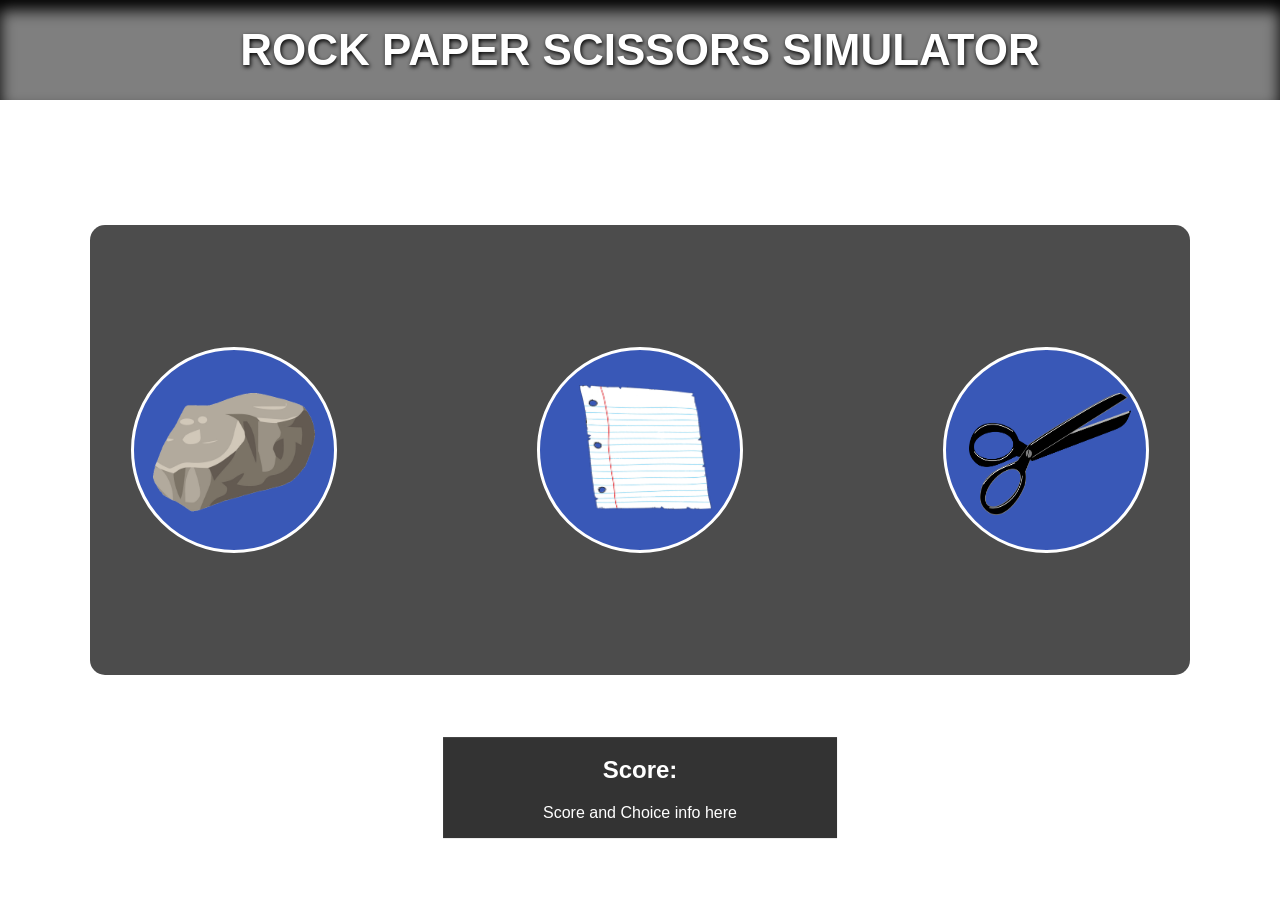
==== index.html @ 189936f5 "adds styling" ====
<!DOCTYPE html>
<html lang="en" dir="ltr">
  <head>
    <meta charset="utf-8">
    <title>Roshambo!</title>
    <link rel="stylesheet" href="style.css">
  </head>
  <body>
    <div class="outer_banner_container">
      <h1 class="inner_content">Rock Paper Scissors Simulator</h1>
    </div>
    <div class="game">
      <div class="buttons_container">
        <button id="rock" class="choice"  name="Rock">
          <img src="images/rock.png" alt="Rock">
        </button>
        <button id="paper" class="choice" name="Paper">
          <img src="images/paper.png" alt="Paper">
        </button>
        <button id="scissors" class="choice" name="Scissors">
          <img src="images/scissors.png" alt="Scissors">
        </button>
      </div>
      <div class="scoreboard">
        <h2>Score:</h2>
        <p>Score and Choice info here</p>
      </div>
    </div>
  </body>
  <script type="text/javascript">

    let choice = ["rock", "paper", "scissors"];
    let playerScore = 0;
    let compScore = 0;

    function computerPlay(){
      let randomNum = Math.floor(Math.random() * 3);
      if(randomNum === 0){
        return choice[0];
      } else if (randomNum === 1){
        return choice[1];
      } else {
        return choice[2];
        }
      }

  function playRound(playerSelection, computerSelection){
    switch (true){
      case (playerSelection.toUpperCase() === choice[0].toUpperCase() &&
      computerSelection === choice[2] || playerSelection.toUpperCase() === choice[1].toUpperCase() &&
      computerSelection === choice[0] || playerSelection.toUpperCase() === choice[2].toUpperCase() &&
      computerSelection === choice[1]) :
      return playerScore++;
      break;
      case (playerSelection.toUpperCase() === choice[2].toUpperCase() &&
      computerSelection === choice[0] || playerSelection.toUpperCase() === choice[0].toUpperCase() &&
      computerSelection === choice[1] || playerSelection.toUpperCase() === choice[1].toUpperCase() &&
      computerSelection === choice[2]) :
      return compScore++;
      break;
      case (playerSelection.toUpperCase() === computerSelection.toUpperCase()) :
      return computerSelection;
      break;
      default:
      return computerSelection;
    }
  }
  </script>
</html>
---- style.css ----
body {
  background: url("images/bricks_background.jpg") no-repeat center center fixed;
  -webkit-background-size: cover;
  -moz-background-size: cover;
  -o-background-size: cover;
  background-size: cover;
}

body,html {
  margin: 0;
  padding: 0;
  font-family: sans-serif;
}

.outer_banner_container {
    background-color: rgb(0,0,0,0.5);
    box-shadow: 0px 10px 15px rgba(0, 0, 0) inset;
    position: absolute;
    text-align: center;
    top: 0px;
    right: 0px;
    left: 0px;
    padding: 25px;
}

.inner_content {
    display: inline;
    position: relative;
    align-content: center;
    margin: 0 auto;
    font-family: Arial;
    font-size: 44px;
    color: rgb(255,255,255);
    text-shadow: 1px 2px 4px rgb(0, 0, 0);
    text-transform: uppercase;
}

.game {
  display: block;
  position: fixed;
  bottom: 0px;
  text-align: center;
  background: rgb(0,0,0,0.7);
  padding: 100px 550px;
  border-radius: 15px;
  top: 50%;
  left: 50%;
  transform: translate(-50%, -50%);
}

.buttons_container {
  display: inline-flex;
  position: fixed;
  top: 50%;
  left: 50%;
  transform: translate(-50%, -50%);
}

.choice {
  display: inline-block;
  border: 3px solid white;
  border-radius: 50%;
  padding: 100px 100px;
  margin: 100px;
  background: rgb(57, 88, 183);
}

.choice:focus {
  outline: 0;
}

#scissors img {
  position: absolute;
  top: 36%;
  left: 77%;
  width: 162px;
  height: 122px;
}

#paper img {
  position: absolute;
  top: 34%;
  left:  45%;
  width: 133px;
  height: 125px;
}

#rock img {
  position: absolute;
  top: 36%;
  left: 10%;
  width: 162px;
  height: 122px;
}

.scoreboard {
  color: rgb(255,255,255);
  background: rgb(0,0,0,0.8);
  display: block;
  position: fixed;
  padding-left: 100px;
  padding-right: 100px;
  text-align: center;
  color: white;
  top: 125%;
  left: 50%;
  transform: translate(-50%, -50%);
}
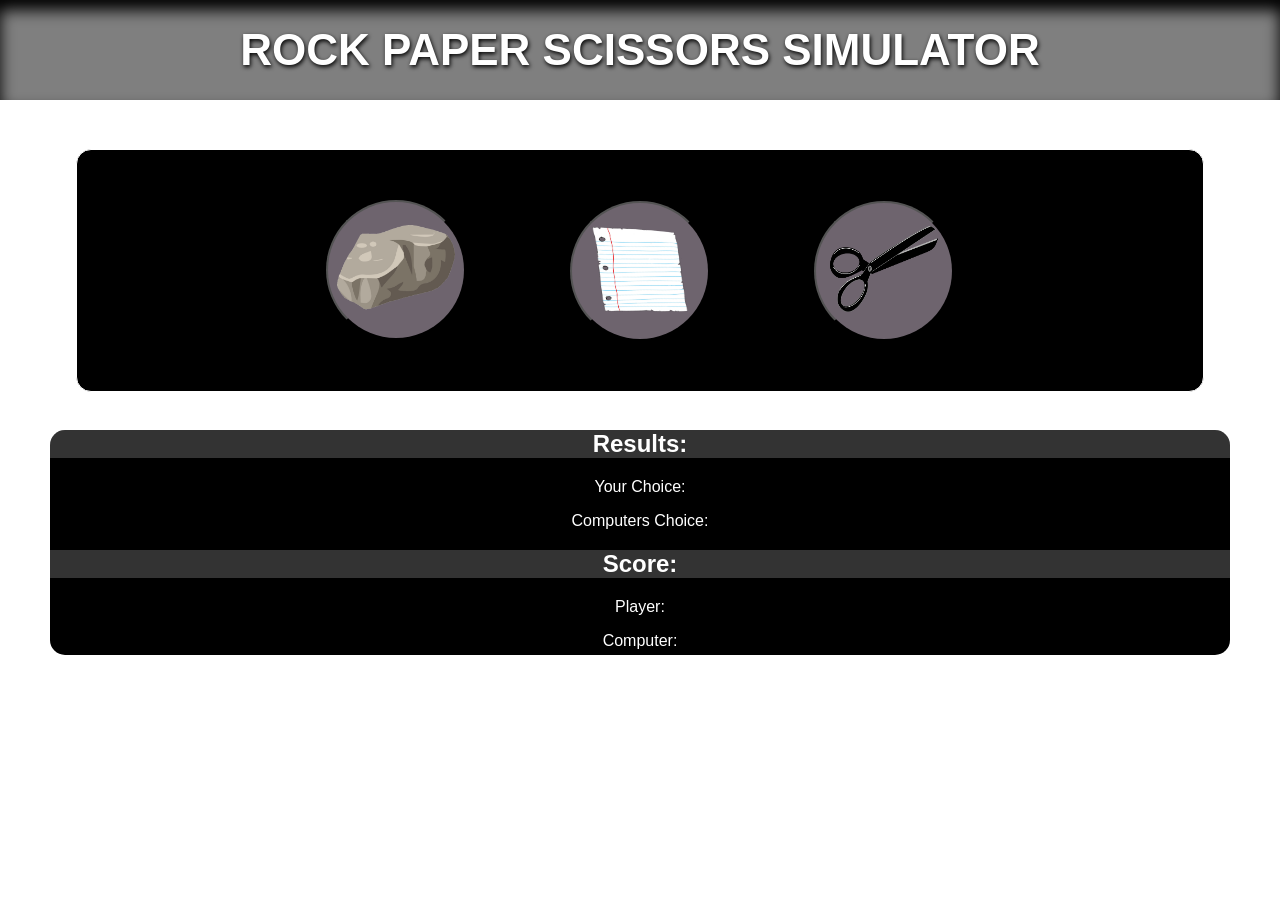
==== commit 97f5a71a: "refactors styles" ====
--- a/index.html
+++ b/index.html
@@ -21,11 +21,15 @@
           <img src="images/scissors.png" alt="Scissors">
         </button>
       </div>
+    </div>
       <div class="scoreboard">
-        <h2>Score:</h2>
-        <p>Score and Choice info here</p>
+        <h2 class="results">Results:</h2>
+        <p>Your Choice: </p>
+        <p>Computers Choice: </p>
+        <h2 class="score">Score:</h2>
+        <p>Player: </p>
+        <p class="spacer">Computer: </p>
       </div>
-    </div>
   </body>
   <script type="text/javascript">
 
--- a/style.css
+++ b/style.css
@@ -7,28 +7,22 @@
 }
 
 body,html {
+  color: rgb(255,255,255);
   margin: 0;
   padding: 0;
-  font-family: sans-serif;
+  font-family: Arial, sans-serif;
 }
 
 .outer_banner_container {
     background-color: rgb(0,0,0,0.5);
     box-shadow: 0px 10px 15px rgba(0, 0, 0) inset;
-    position: absolute;
     text-align: center;
-    top: 0px;
-    right: 0px;
-    left: 0px;
     padding: 25px;
 }
 
 .inner_content {
-    display: inline;
-    position: relative;
-    align-content: center;
     margin: 0 auto;
-    font-family: Arial;
+    /* font-family: Arial; */
     font-size: 44px;
     color: rgb(255,255,255);
     text-shadow: 1px 2px 4px rgb(0, 0, 0);
@@ -36,73 +30,62 @@
 }
 
 .game {
-  display: block;
-  position: fixed;
-  bottom: 0px;
-  text-align: center;
-  background: rgb(0,0,0,0.7);
-  padding: 100px 550px;
+  background: rgb(0,0,0);
+  border: solid 1px rgb(255,255,255);
   border-radius: 15px;
-  top: 50%;
-  left: 50%;
-  transform: translate(-50%, -50%);
+  margin: 49px 76px 165px;
 }
 
 .buttons_container {
-  display: inline-flex;
-  position: fixed;
-  top: 50%;
-  left: 50%;
-  transform: translate(-50%, -50%);
+  text-align: center;
 }
 
 .choice {
-  display: inline-block;
-  border: 3px solid white;
   border-radius: 50%;
-  padding: 100px 100px;
-  margin: 100px;
-  background: rgb(57, 88, 183);
+  background-color: rgb(110,100,110);
+  width: 140px;
+  height: 140px;
+  margin: 50px;
 }
 
 .choice:focus {
   outline: 0;
 }
 
-#scissors img {
-  position: absolute;
-  top: 36%;
-  left: 77%;
-  width: 162px;
-  height: 122px;
+
+ #scissors img {
+  width: 108px;
+  height: 86px;
 }
-
-#paper img {
-  position: absolute;
-  top: 34%;
-  left:  45%;
-  width: 133px;
-  height: 125px;
+ #paper img {
+  width: 96px;
+  height: 85px;
 }
 
 #rock img {
-  position: absolute;
-  top: 36%;
-  left: 10%;
-  width: 162px;
-  height: 122px;
+  width: 118px;
+  height: 87px;
+}
+
+.spacer {
+  padding-bottom: 5px;
 }
 
 .scoreboard {
-  color: rgb(255,255,255);
-  background: rgb(0,0,0,0.8);
-  display: block;
-  position: fixed;
-  padding-left: 100px;
-  padding-right: 100px;
+  background: rgb(0,0,0);
+  border-radius: 15px;
   text-align: center;
-  color: white;
-  top: 125%;
-  left: 50%;
-  transform: translate(-50%, -50%);
+  margin-top: -127px;
+  margin-left: 50px;
+  margin-right: 50px;
 }
+
+.score {
+  background: rgb(255,255,255,0.2);
+}
+
+.results {
+  background: rgb(255,255,255,0.2);
+  border-top-left-radius: 15px;
+  border-top-right-radius: 15px;
+}
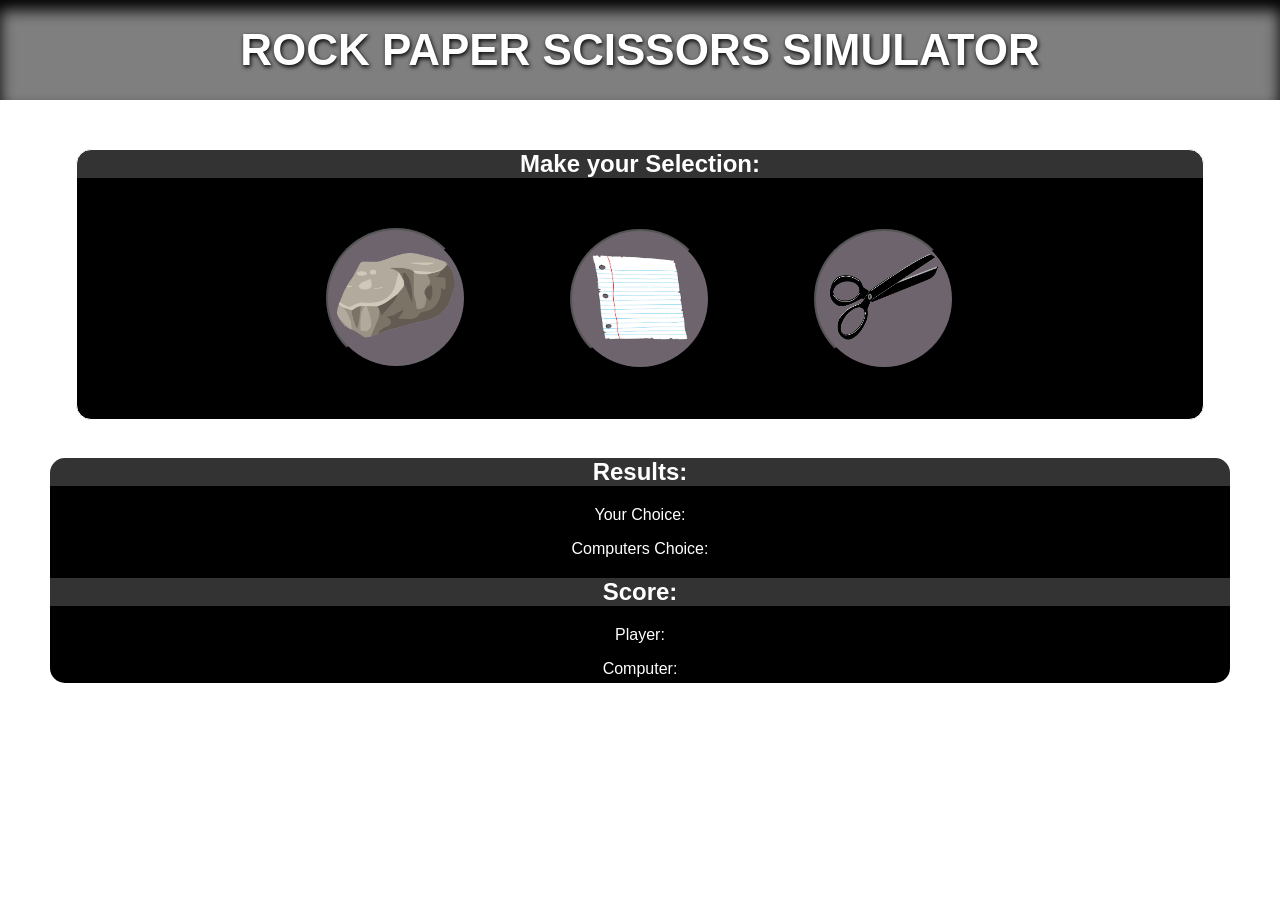
==== commit 74f84ff6: "finalize styles and HTML content" ====
--- a/index.html
+++ b/index.html
@@ -10,6 +10,7 @@
       <h1 class="inner_content">Rock Paper Scissors Simulator</h1>
     </div>
     <div class="game">
+      <h2 class="game_header">Make your Selection:</h2>
       <div class="buttons_container">
         <button id="rock" class="choice"  name="Rock">
           <img src="images/rock.png" alt="Rock">
--- a/style.css
+++ b/style.css
@@ -22,7 +22,6 @@
 
 .inner_content {
     margin: 0 auto;
-    /* font-family: Arial; */
     font-size: 44px;
     color: rgb(255,255,255);
     text-shadow: 1px 2px 4px rgb(0, 0, 0);
@@ -34,6 +33,12 @@
   border: solid 1px rgb(255,255,255);
   border-radius: 15px;
   margin: 49px 76px 165px;
+}
+
+.game_header {
+  background: rgb(255,255,255,0.2);
+  text-align: center;
+  margin: 0;
 }
 
 .buttons_container {
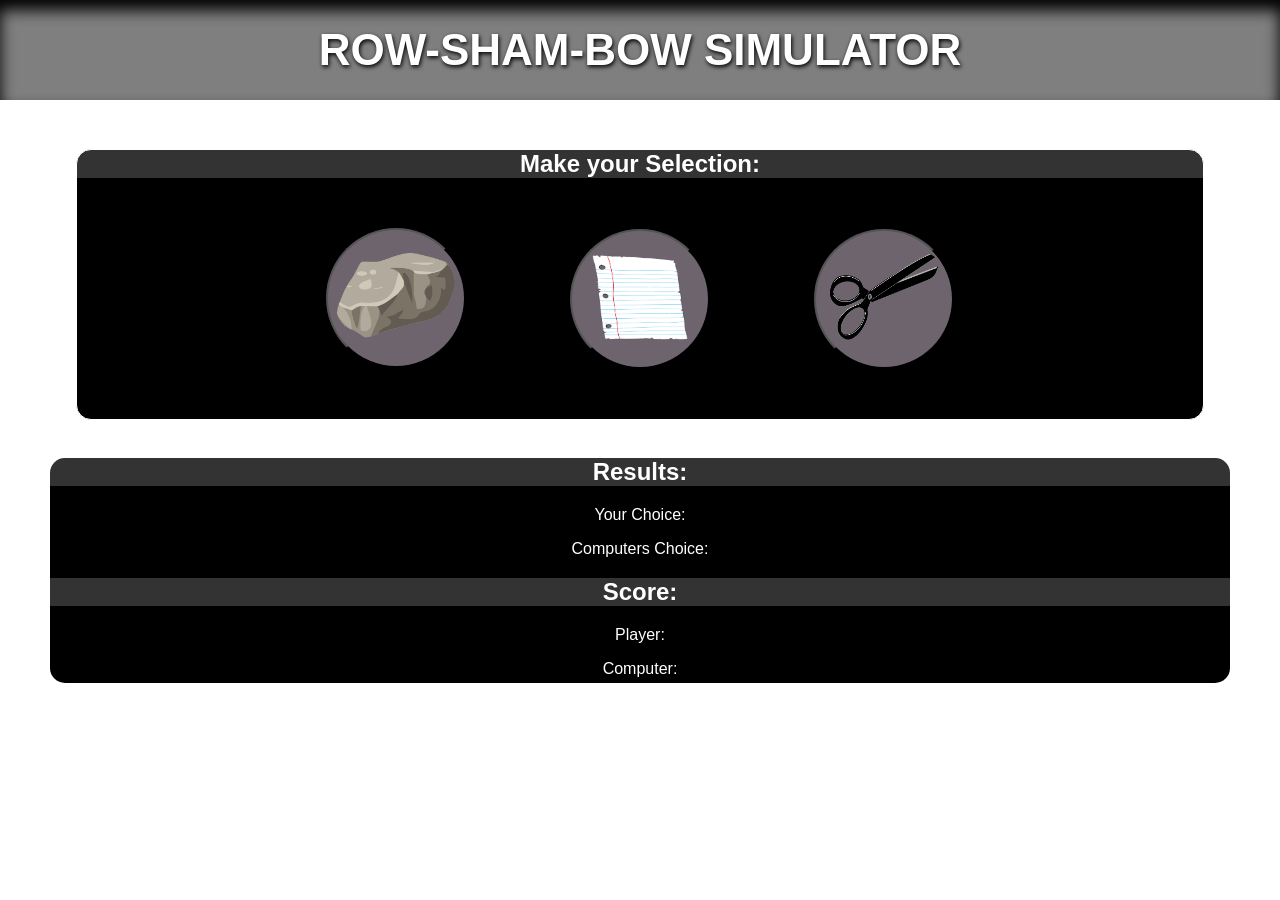
==== commit c0f96c7e: "restructured file structure" ====
--- a/index.html
+++ b/index.html
@@ -2,12 +2,12 @@
 <html lang="en" dir="ltr">
   <head>
     <meta charset="utf-8">
-    <title>Roshambo!</title>
+    <title>Rowshambow!</title>
     <link rel="stylesheet" href="style.css">
   </head>
   <body>
     <div class="outer_banner_container">
-      <h1 class="inner_content">Rock Paper Scissors Simulator</h1>
+      <h1 class="inner_content">Row-sham-bow Simulator</h1>
     </div>
     <div class="game">
       <h2 class="game_header">Make your Selection:</h2>
@@ -31,44 +31,8 @@
         <p>Player: </p>
         <p class="spacer">Computer: </p>
       </div>
+      <script type="text/javascript" src="index.js">
+
+      </script>
   </body>
-  <script type="text/javascript">
-
-    let choice = ["rock", "paper", "scissors"];
-    let playerScore = 0;
-    let compScore = 0;
-
-    function computerPlay(){
-      let randomNum = Math.floor(Math.random() * 3);
-      if(randomNum === 0){
-        return choice[0];
-      } else if (randomNum === 1){
-        return choice[1];
-      } else {
-        return choice[2];
-        }
-      }
-
-  function playRound(playerSelection, computerSelection){
-    switch (true){
-      case (playerSelection.toUpperCase() === choice[0].toUpperCase() &&
-      computerSelection === choice[2] || playerSelection.toUpperCase() === choice[1].toUpperCase() &&
-      computerSelection === choice[0] || playerSelection.toUpperCase() === choice[2].toUpperCase() &&
-      computerSelection === choice[1]) :
-      return playerScore++;
-      break;
-      case (playerSelection.toUpperCase() === choice[2].toUpperCase() &&
-      computerSelection === choice[0] || playerSelection.toUpperCase() === choice[0].toUpperCase() &&
-      computerSelection === choice[1] || playerSelection.toUpperCase() === choice[1].toUpperCase() &&
-      computerSelection === choice[2]) :
-      return compScore++;
-      break;
-      case (playerSelection.toUpperCase() === computerSelection.toUpperCase()) :
-      return computerSelection;
-      break;
-      default:
-      return computerSelection;
-    }
-  }
-  </script>
 </html>
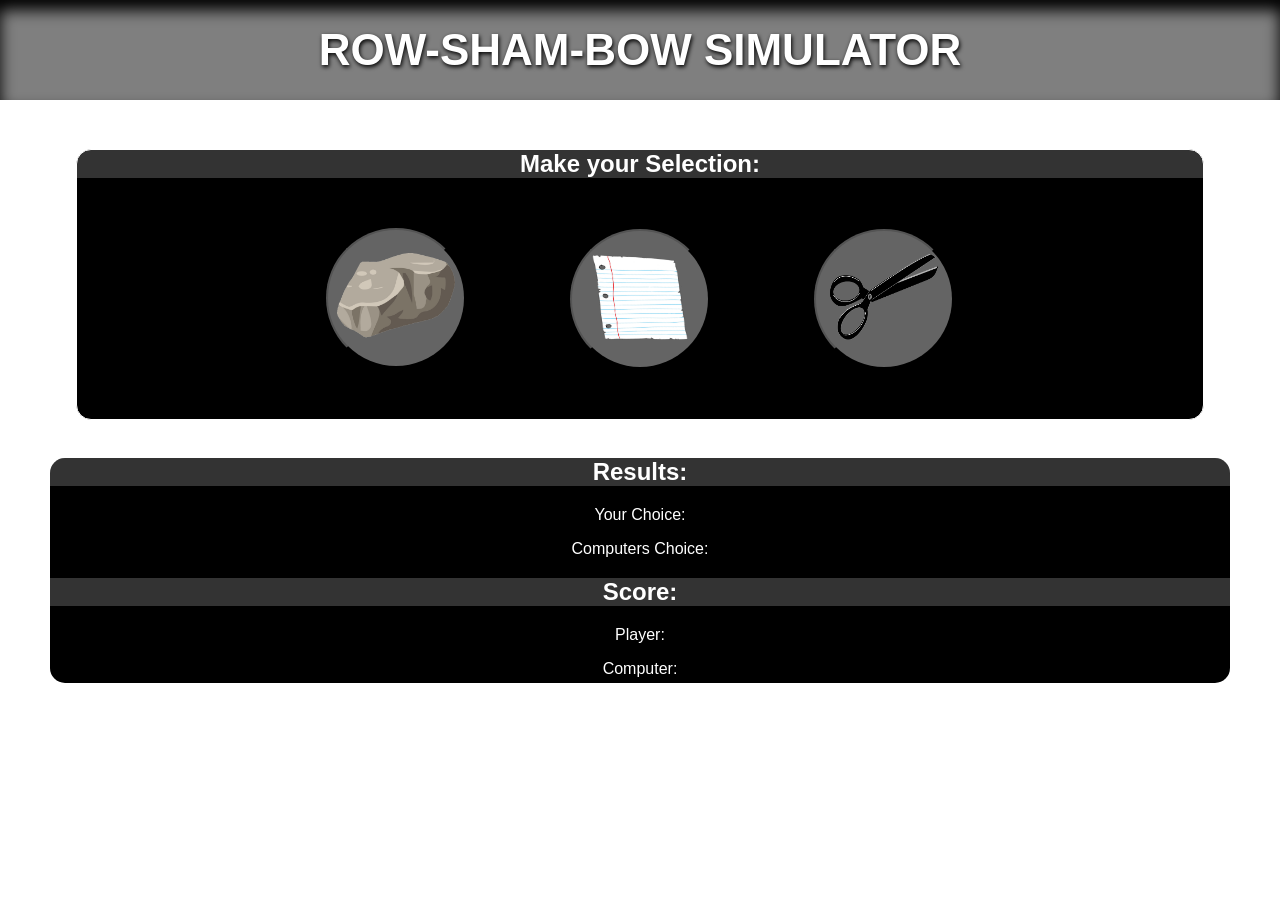
==== commit 25728588: "adds basic functionality" ====
--- a/index.html
+++ b/index.html
@@ -12,27 +12,25 @@
     <div class="game">
       <h2 class="game_header">Make your Selection:</h2>
       <div class="buttons_container">
-        <button id="rock" class="choice"  name="Rock">
+        <button id="rock" class="choice"  name="rock">
           <img src="images/rock.png" alt="Rock">
         </button>
-        <button id="paper" class="choice" name="Paper">
+        <button id="paper" class="choice" name="paper">
           <img src="images/paper.png" alt="Paper">
         </button>
-        <button id="scissors" class="choice" name="Scissors">
+        <button id="scissors" class="choice" name="scissors">
           <img src="images/scissors.png" alt="Scissors">
         </button>
       </div>
     </div>
       <div class="scoreboard">
         <h2 class="results">Results:</h2>
-        <p>Your Choice: </p>
-        <p>Computers Choice: </p>
+        <p class="player_choice">Your Choice: </p>
+        <p class="comps_choice">Computers Choice: </p>
         <h2 class="score">Score:</h2>
         <p>Player: </p>
         <p class="spacer">Computer: </p>
       </div>
-      <script type="text/javascript" src="index.js">
-
-      </script>
+      <script type="text/javascript" src="index.js"></script>
   </body>
 </html>
--- a/style.css
+++ b/style.css
@@ -45,31 +45,43 @@
   text-align: center;
 }
 
+.clicked {
+  background-color: rgb(40,40,40);
+  transform: scale(1.1);
+}
+
 .choice {
   border-radius: 50%;
-  background-color: rgb(110,100,110);
+  background-color: rgb(100,100,100);
   width: 140px;
   height: 140px;
   margin: 50px;
+}
+
+.choice:hover {
+  background-color: rgb(80,80,80);
 }
 
 .choice:focus {
   outline: 0;
 }
 
-
  #scissors img {
   width: 108px;
   height: 86px;
+  pointer-events: none;
 }
+
  #paper img {
   width: 96px;
   height: 85px;
+  pointer-events: none;
 }
 
 #rock img {
   width: 118px;
   height: 87px;
+  pointer-events: none;
 }
 
 .spacer {
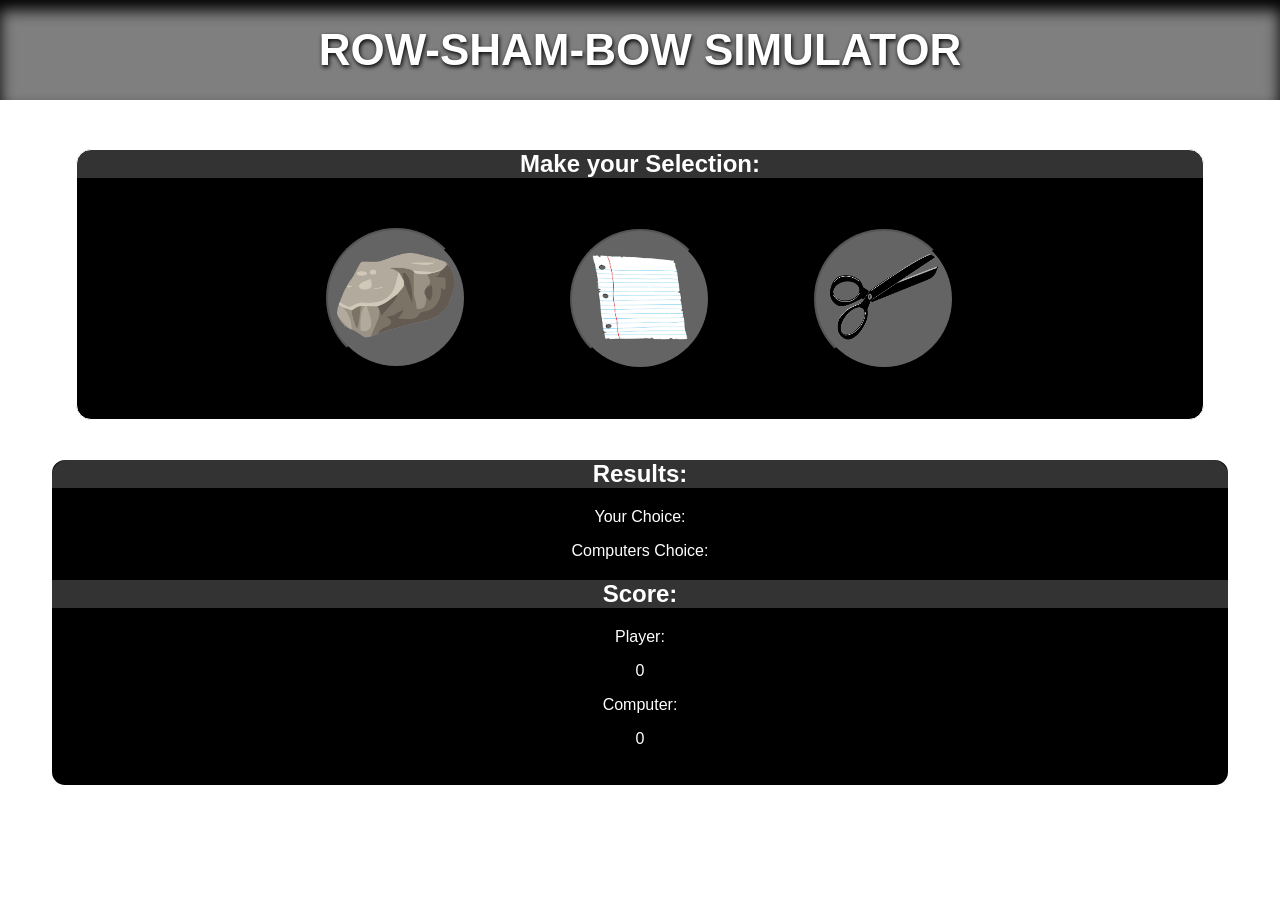
==== commit ed6c90cc: "fixes bug that caused actual results to show differently than displayed choice" ====
--- a/index.html
+++ b/index.html
@@ -28,8 +28,8 @@
         <p class="player_choice">Your Choice: </p>
         <p class="comps_choice">Computers Choice: </p>
         <h2 class="score">Score:</h2>
-        <p>Player: </p>
-        <p class="spacer">Computer: </p>
+        <p class="player_score">Player: </p>
+        <p class="comp_score">Computer: </p>
       </div>
       <script type="text/javascript" src="index.js"></script>
   </body>
--- a/style.css
+++ b/style.css
@@ -45,7 +45,7 @@
   text-align: center;
 }
 
-.clicked {
+.button_clicked {
   background-color: rgb(40,40,40);
   transform: scale(1.1);
 }
@@ -84,12 +84,9 @@
   pointer-events: none;
 }
 
-.spacer {
-  padding-bottom: 5px;
-}
-
 .scoreboard {
   background: rgb(0,0,0);
+  border: 2px solid rgb(255,255,255);
   border-radius: 15px;
   text-align: center;
   margin-top: -127px;
@@ -97,11 +94,16 @@
   margin-right: 50px;
 }
 
+.comp_score {
+  padding-bottom: 5px;
+}
+
 .score {
   background: rgb(255,255,255,0.2);
 }
 
 .results {
+  margin-top: 0px;
   background: rgb(255,255,255,0.2);
   border-top-left-radius: 15px;
   border-top-right-radius: 15px;
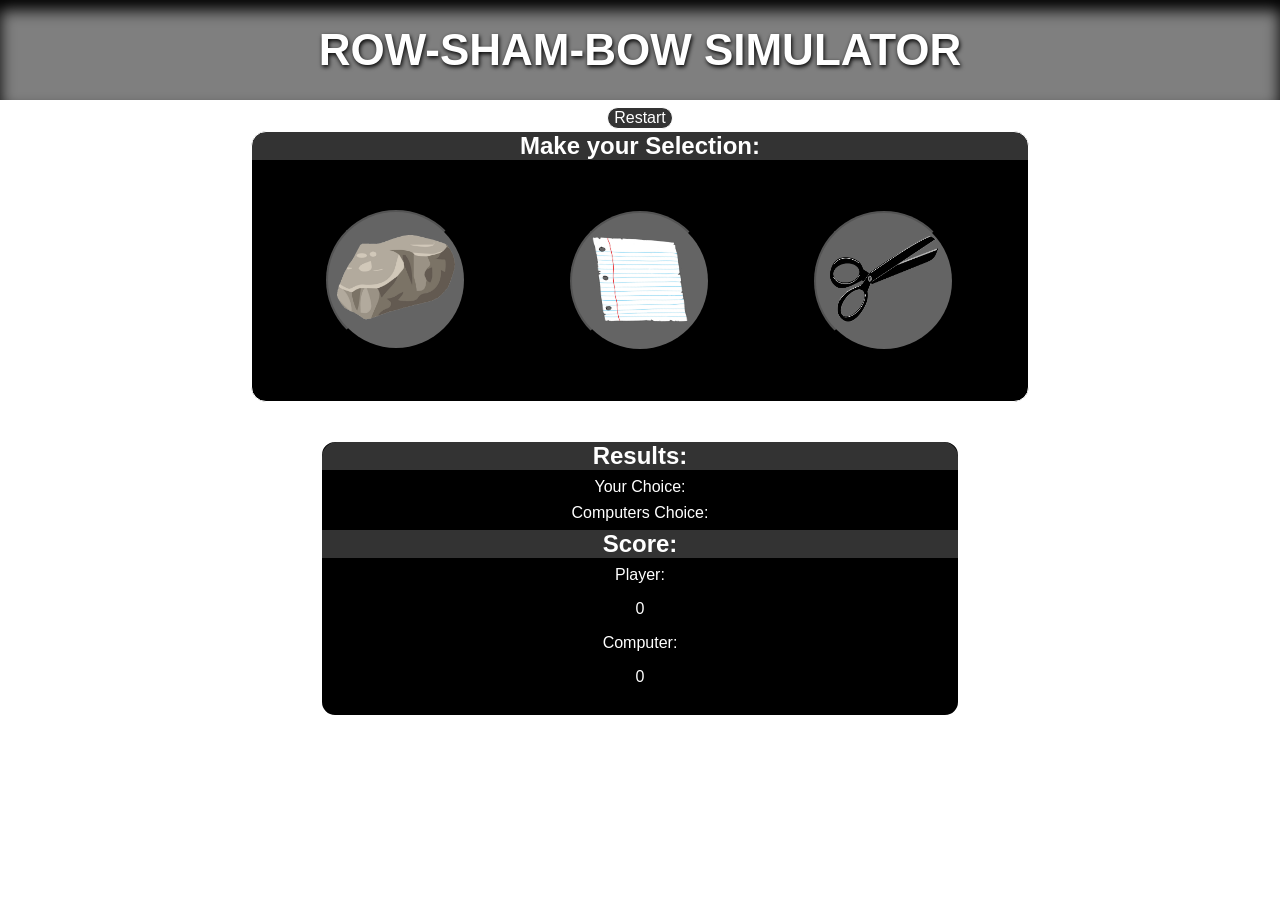
==== commit c6ba9f74: "adds restart button" ====
--- a/index.html
+++ b/index.html
@@ -9,6 +9,7 @@
     <div class="outer_banner_container">
       <h1 class="inner_content">Row-sham-bow Simulator</h1>
     </div>
+    <button type="button" class="restart" name="button">Restart</button>
     <div class="game">
       <h2 class="game_header">Make your Selection:</h2>
       <div class="buttons_container">
--- a/style.css
+++ b/style.css
@@ -32,7 +32,7 @@
   background: rgb(0,0,0);
   border: solid 1px rgb(255,255,255);
   border-radius: 15px;
-  margin: 49px 76px 165px;
+  margin: 2px 251px 165px;
 }
 
 .game_header {
@@ -89,9 +89,10 @@
   border: 2px solid rgb(255,255,255);
   border-radius: 15px;
   text-align: center;
+  font-size: 16px;
   margin-top: -127px;
-  margin-left: 50px;
-  margin-right: 50px;
+  margin-left: 25%;
+  margin-right: 25%;
 }
 
 .comp_score {
@@ -100,11 +101,55 @@
 
 .score {
   background: rgb(255,255,255,0.2);
+  margin-top: 0px;
+  margin-bottom: 8px;
 }
 
 .results {
   margin-top: 0px;
+  margin-bottom: 8px;
   background: rgb(255,255,255,0.2);
   border-top-left-radius: 15px;
   border-top-right-radius: 15px;
 }
+
+.player_choice {
+  margin-top: 8px;
+  margin-bottom: 8px;
+}
+
+.comps_choice {
+  margin-top: 8px;
+  margin-bottom: 8px;
+}
+
+.player_score {
+  margin-top: 8px;
+  margin-bottom: 8px;
+}
+
+.comp_score {
+  margin-top: 0px;
+  margin-bottom: 8px;
+}
+
+.restart {
+  display: block;
+  background: rgb(51,51,51);
+  color: rgb(255,255,255);
+  border: 1px solid rgb(255,255,255);
+  border-radius: 15px;
+  font-size: 1em;
+  margin-top: 7px;
+  margin-left: auto;
+  margin-right: auto;
+}
+
+.restart:hover {
+  background: rgb(20,20,20);
+
+}
+
+.restart:focus {
+  outline: none;
+}
